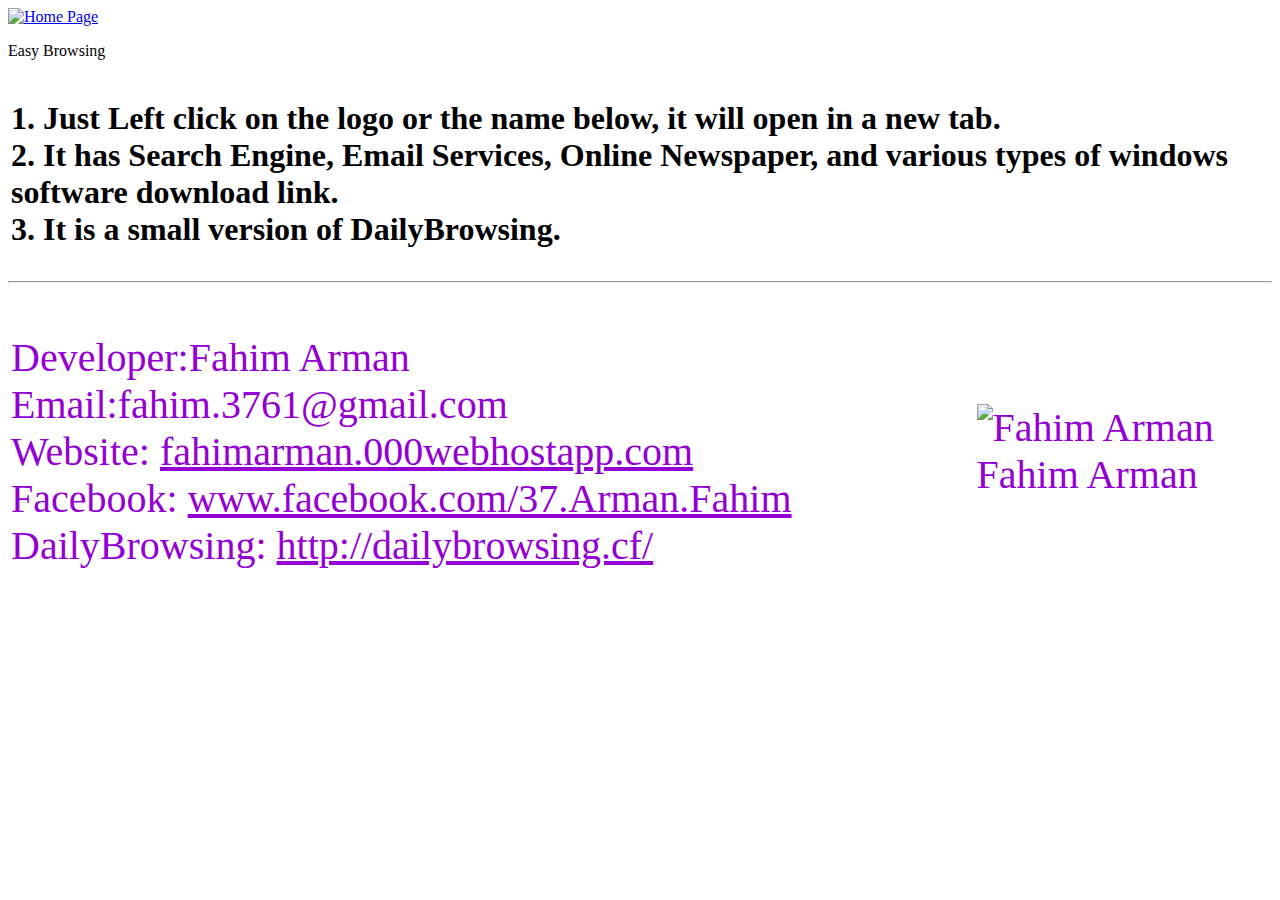
==== page/read_me.html @ eb394655 "4 Page added" ====
<!DOCTYPE html>

<html>

<head>

	<meta charset = "utf-8">
	<title>Easy Browsing</title>

	<link rel="stylesheet" type="text/css" href="../css/font.css" media="screen" />
	<link rel="shortcut icon" type="image/x-icon" href="../image/logo.gif" />
	
</head>

<!--
			<td>
				<a href="" target="_blank"><img src="../image/" alt="" title=""></a>
			</td>
-->

<body>

	<div class="position_top">
		
		<div class="left_float">
			<a href="../index.html"><img src="../image/home.png" alt="Home Page" title="Home Page"></a>
		</div>
		
		<div class="center_float">
			<p>Easy Browsing</p>
		</div>  
		
	</div>

	
	<table class="top_margine">
		<tr>
			<td colspan="10">
				<h1 style="color:#000;">
					 1. Just Left click on the logo or the name below, it will open in a new tab.<br/>
					 2. It has Search Engine, Email Services, Online Newspaper, and various types of windows software download link.<br/>
					 3. It is a small version of DailyBrowsing.
				</h1>
			</td>
		</tr>
	</table>
	
	<hr/>
				
	<table style="color:#9400D3; font-size:40px; width:100%">
		
		<tr>
			<td>
				<p>

					Developer:Fahim Arman
					<br/>
				   	Email:fahim.3761@gmail.com
					<br/>
				    Website: <a href="https://fahimarman.000webhostapp.com" target="_blank" style="color:#9400D3; text-decoration: underline;"> fahimarman.000webhostapp.com</a>
				    <br/>
					Facebook: <a href="https://www.facebook.com/37.Arman.Fahim" target="_blank" style="color:#9400D3; text-decoration: underline;"> www.facebook.com/37.Arman.Fahim</a>
					<br/>
					DailyBrowsing: <a href="http://dailybrowsing.cf/" target="_blank" style="color:#9400D3; text-decoration: underline;"> http://dailybrowsing.cf/</a>
			
				</p>

			</td>

			<td style="align:right;">
				<img src="../image/fahim_arman.jpg" alt="Fahim Arman" title="Fahim Arman">
				<p style="margin-top: 0px;margin-bottom: 0px;">Fahim Arman</p>
			</td>
		</tr>		
	</table>	

</body>
</html>
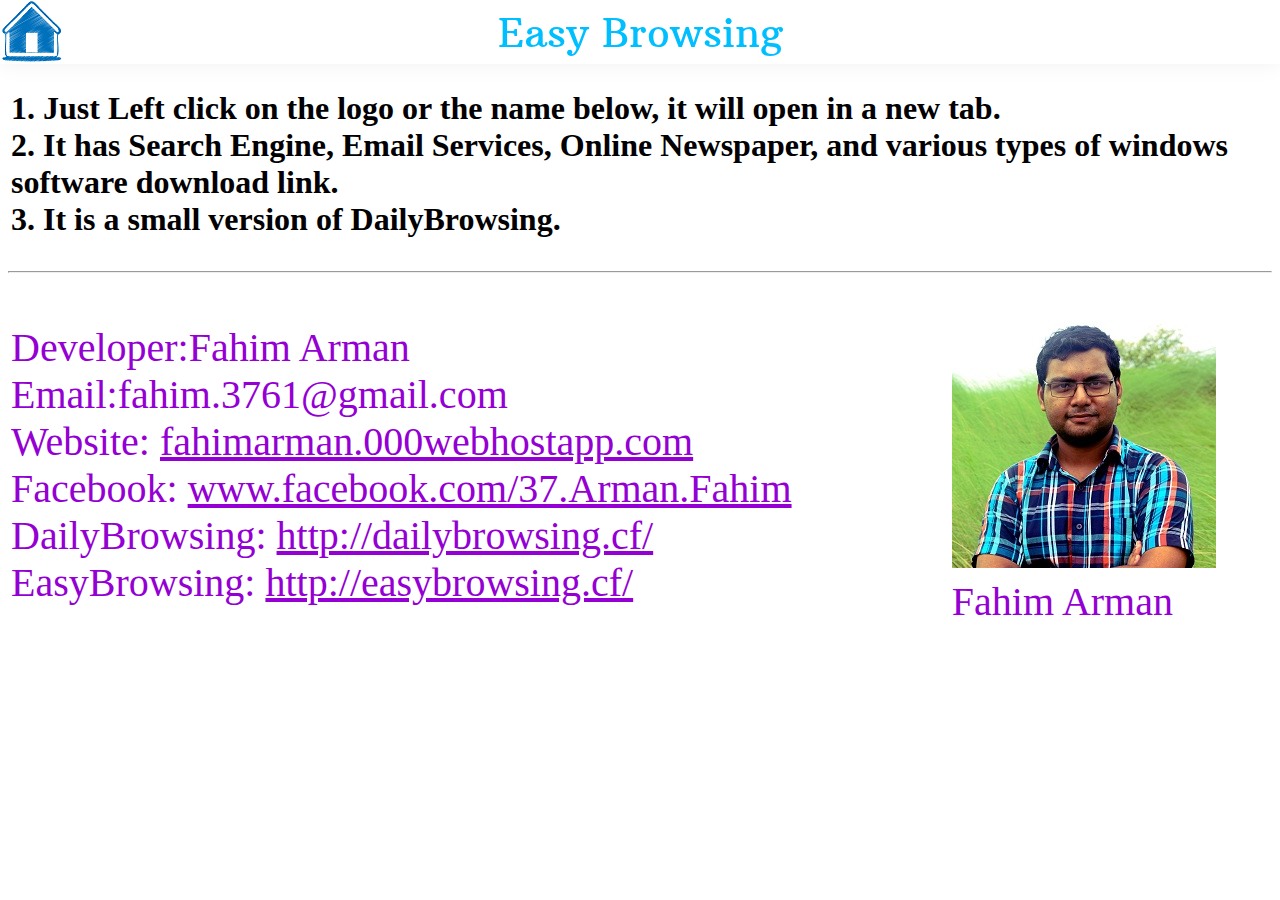
==== commit feb5e498: "read me edited" ====
--- a/page/read_me.html
+++ b/page/read_me.html
@@ -62,6 +62,8 @@
 					Facebook: <a href="https://www.facebook.com/37.Arman.Fahim" target="_blank" style="color:#9400D3; text-decoration: underline;"> www.facebook.com/37.Arman.Fahim</a>
 					<br/>
 					DailyBrowsing: <a href="http://dailybrowsing.cf/" target="_blank" style="color:#9400D3; text-decoration: underline;"> http://dailybrowsing.cf/</a>
+					<br/>
+					EasyBrowsing: <a href="http://easybrowsing.cf/" target="_blank" style="color:#9400D3; text-decoration: underline;"> http://easybrowsing.cf/</a>
 			
 				</p>
 
--- a/css/font.css
+++ b/css/font.css
@@ -0,0 +1,164 @@
+@font-face {
+   font-family: MyFirstFont;
+   
+   src: url(font/arbutusslab-regular.ttf);   
+}
+
+.position_top
+{
+	height: 64px;
+    background: #fdfdfd;
+    text-align: center;    
+    background-color: #fff;
+    box-shadow: 0 2px 20px rgba(0,0,0,0.05);
+    position:fixed;
+    top:0;
+    left:0;
+    width:100%;
+    backface-visibility:hidden;
+}
+
+.left_float
+{
+	width:70px;
+	float:left;
+	text-align: left; 
+}
+
+.center_float
+{
+	display:block;
+	float:center;
+	margin: 0px auto;
+	text-align: center; 
+}
+
+.center_float p
+{
+	font-family: MyFirstFont;
+    font-size: 40px;
+    color: #00BFFF;
+    margin: 8px auto;
+	width:300px;
+}
+
+.top_margine
+{
+	margin-top:66px;
+}
+
+.h1name
+{
+	width:100%;
+	display:block;
+	text-align:left;
+	clear:both;
+}
+
+.h1name h1
+{
+    font-family: MyFirstFont;
+    font-size: 80px;
+    color: #00BFFF;
+    margin: 0px auto;
+}
+
+.h3name
+{
+	width:100%;
+	display:block;
+	text-align:left;
+	clear:both;
+}
+
+.h3name h3
+{
+	font-family: MyFirstFont;
+    font-size: 20px;
+    color: #00BFFF;
+    margin: 0px auto;
+}
+
+.read_me
+{
+	width:100%;
+	display:block;
+	text-align:right;
+	clear:both;
+}
+
+.read_me a p
+{
+	font-weight: bold;
+	margin: 0px 0px 0px 0px;
+	//border-bottom: 3px double;  
+}
+
+.wrapper
+{
+	width:100%;
+	display:block;
+	clear:both;
+}
+
+.content
+{
+	width:200px;
+	height:270px;
+	display:block;
+	float:left;
+	overflow: hidden;
+	margin-right:2px;
+}
+
+.content a:link
+{
+	color: black;
+	text-decoration: none;
+}
+
+.content a:visited
+{
+	color: black;
+}
+
+.content a:hover
+{
+	color: black;
+}
+
+.content a:active
+{
+	color: black;
+}
+
+.content a p
+{
+	text-align:center;
+	font-size: 20px;
+	font-weight: bold;
+	margin: 0px 0px 0px 0px;
+}
+
+
+
+
+
+
+
+
+.youtubevideo
+{
+    width: 570px;
+    margin: 75px auto;
+	clear:both;
+}
+
+.youtubevideo h1
+{
+    font-family: MyFirstFont;
+    font-size: 30px;
+	margin: 0px auto;
+    color: #000000;
+}
+
